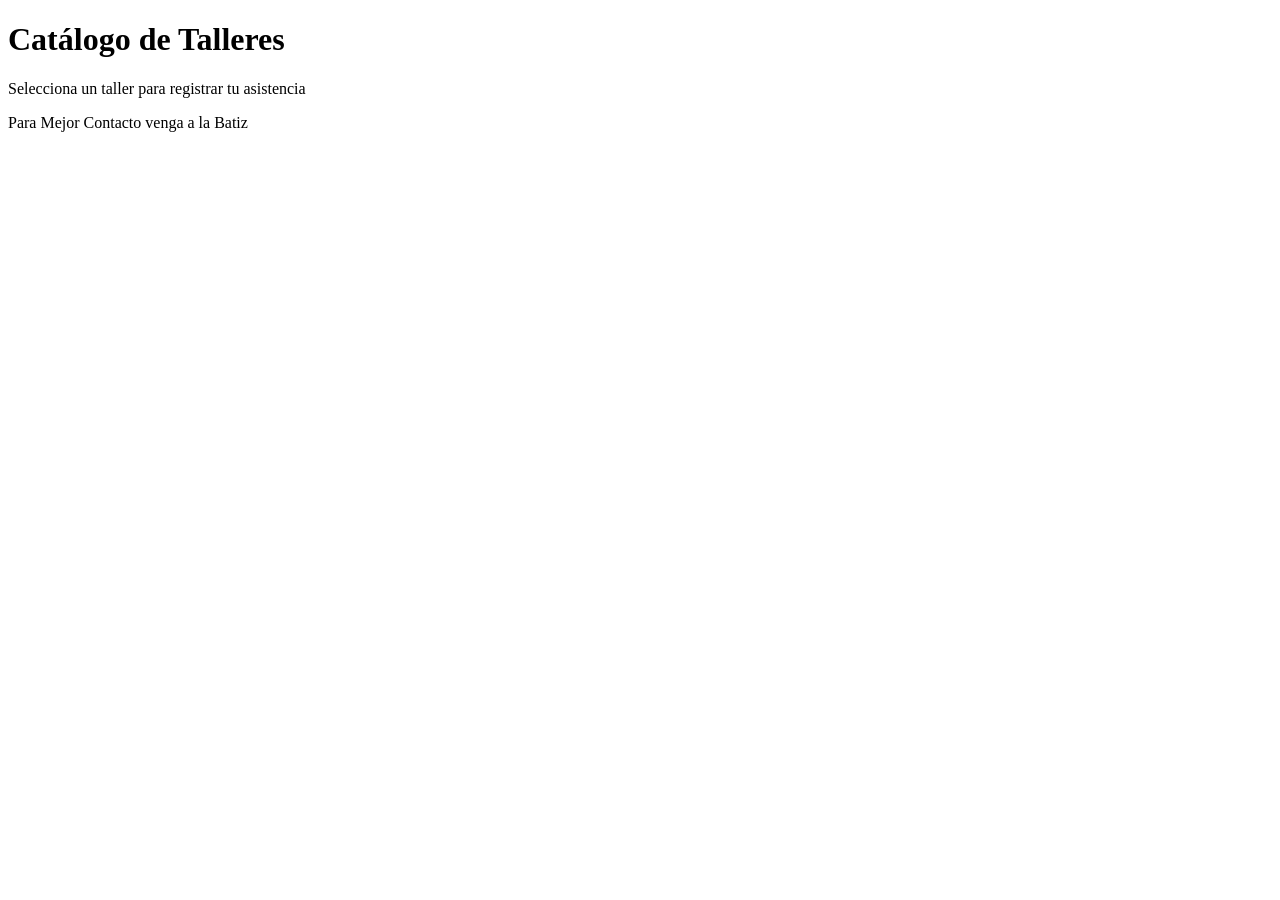
==== Proyecto_inicial/index.html @ 5e056e94 "feat: Agrega <1ra parte del html>" ====
<!DOCTYPE html>
<html lang="es">
<head>
  <meta charset="UTF-8">
  <title>Catálogo de Talleres - CECyT 9</title>
  <link rel="stylesheet" href="./CSS/style.css">
</head>
<body>
  <header>
    <h1>Catálogo de Talleres</h1>
    <p>Selecciona un taller para registrar tu asistencia</p>
  </header>
  <main>
  </main>
  <footer>
    <p>Para Mejor Contacto venga a la Batiz</p>
  </footer>
</body>
</html>
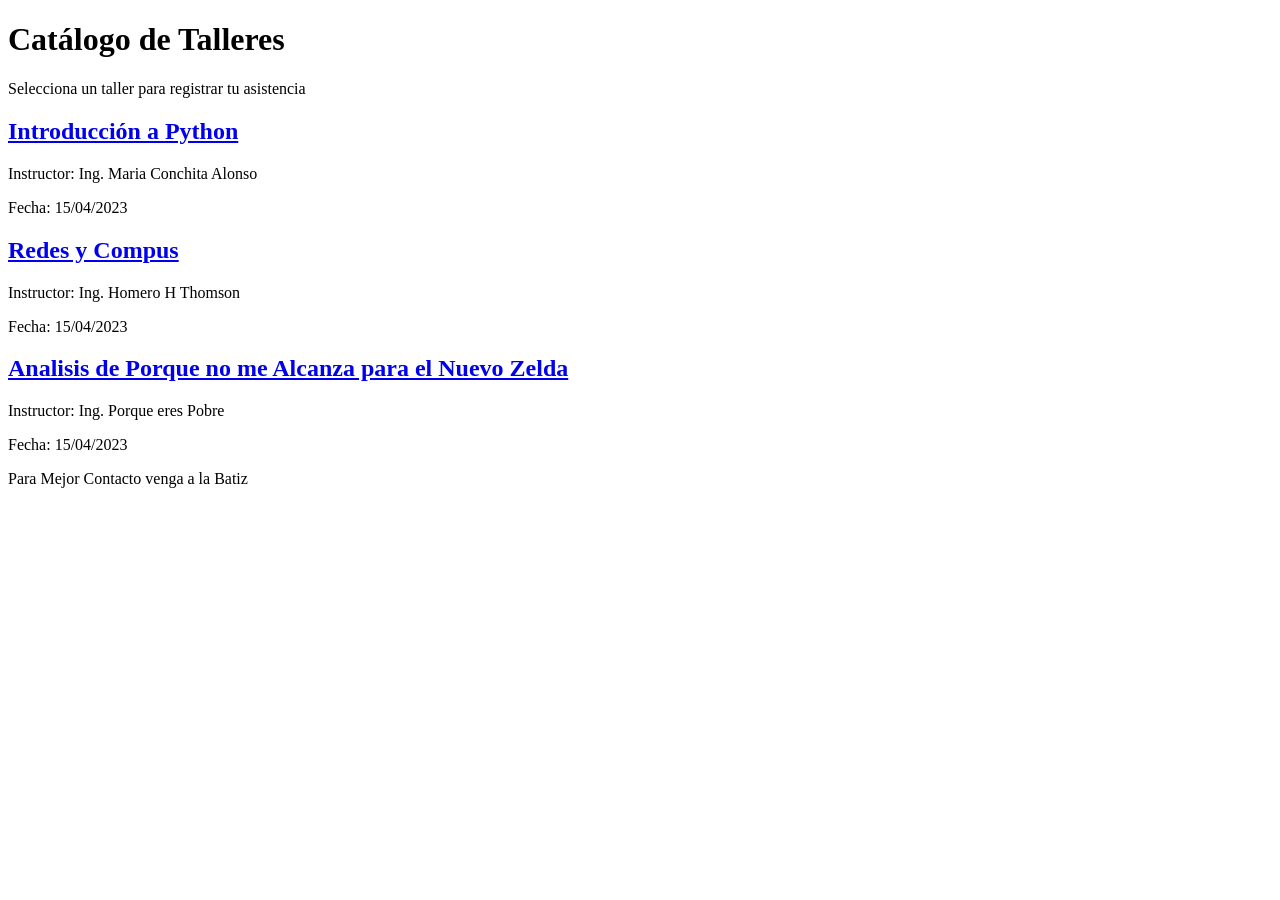
==== commit 77857c03: "feat: Agrega <2da parte del html>" ====
--- a/Proyecto_inicial/index.html
+++ b/Proyecto_inicial/index.html
@@ -11,6 +11,26 @@
     <p>Selecciona un taller para registrar tu asistencia</p>
   </header>
   <main>
+        <section class="catalogo">
+      <article class="tarjeta" >
+        <h2><a href="detalle.html">Introducción a Python</a></h2>
+        <p>Instructor: Ing. Maria Conchita Alonso</p>
+        <p>Fecha: 15/04/2023</p>
+      </article>
+
+      <article class="tarjeta" >
+        <h2><a href="detalle.html">Redes y Compus</a></h2>
+        <p>Instructor: Ing. Homero H Thomson</p>
+        <p>Fecha: 15/04/2023</p>
+      </article>
+
+      <article class="tarjeta" >
+        <h2><a href="./detalle.html">Analisis de Porque no me Alcanza para el Nuevo Zelda</a></h2>
+        <p>Instructor: Ing. Porque eres Pobre</p>
+        <p>Fecha: 15/04/2023</p>
+      </article>
+
+    </section>
   </main>
   <footer>
     <p>Para Mejor Contacto venga a la Batiz</p>
